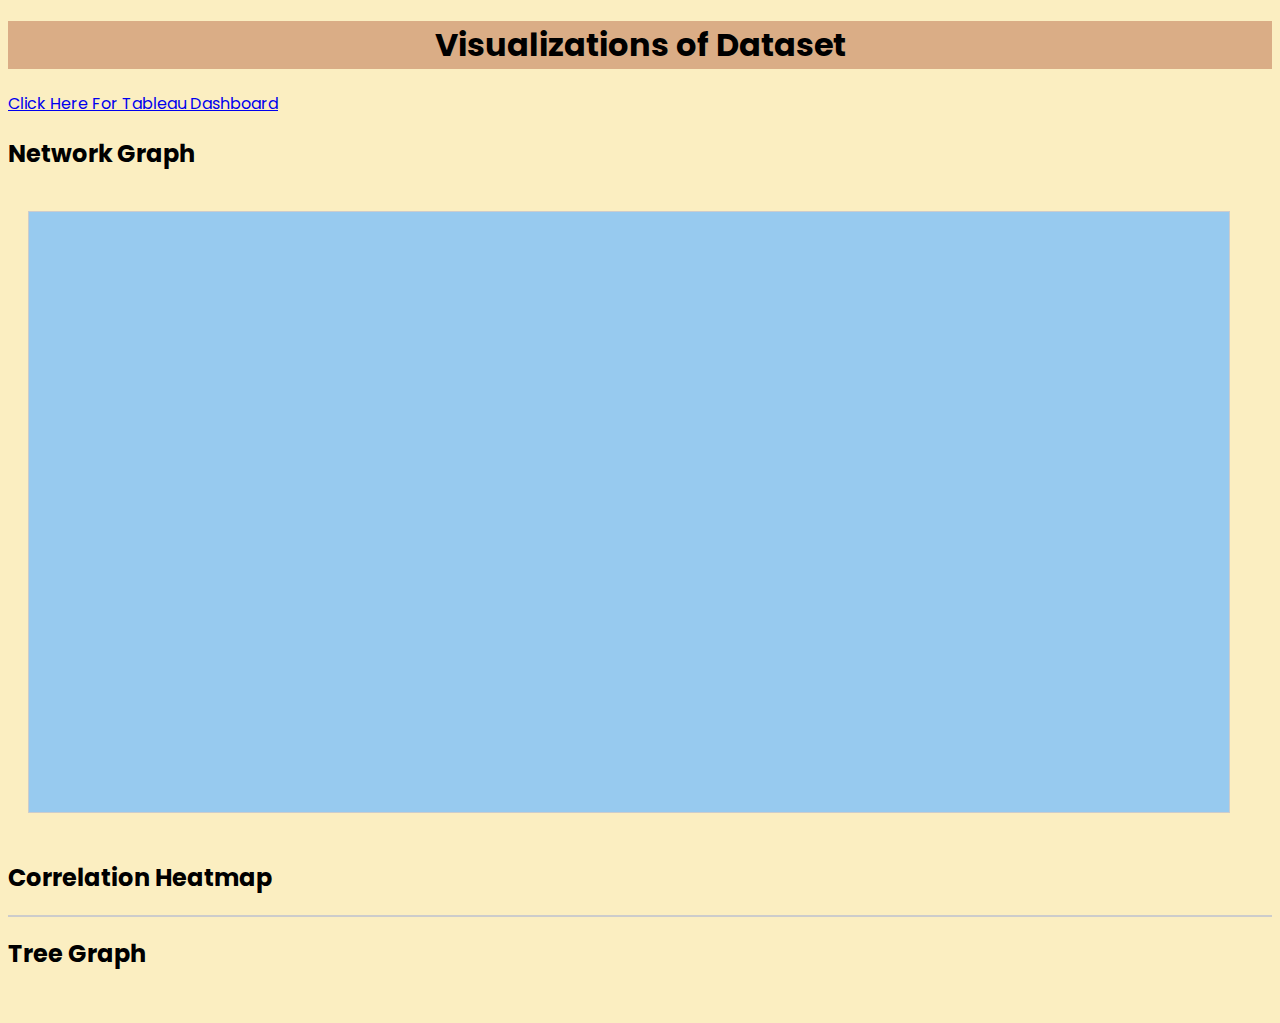
==== index1.html @ 7889e0fd "Add files via upload" ====
<!DOCTYPE html>
<html lang="en">
<head>
    <meta charset="UTF-8">
    <title>Visualization website</title>
    <script src="https://d3js.org/d3.v7.min.js"></script>
    <link rel="stylesheet" href="styles1.css" />
    <link href="https://fonts.googleapis.com/css2?family=Poppins:wght@400;600&display=swap" rel="stylesheet">
    
    <style>
        .tooltip {
            position: absolute;
            text-align: center;
            width: 120px;
            height: 28px;
            padding: 2px;
            font: 12px Poppins, sans-serif;
            background: lightsteelblue;
            border: 0px;
            border-radius: 8px;
            pointer-events: none;
            opacity: 0;
            transition: opacity 0.3s;
        }
        svg {
            margin: 20px;
            border: 1px solid #ccc;
        }
        body {
            font-family: 'Poppins', sans-serif;
        }
    </style>
</head>
<body>
    <h1>Visualizations of Dataset</h1>
    <a href="index.html">Click Here For Tableau Dashboard</a>
    <h2>Network Graph</h2>
    <svg id="network" width="1200" height="600"></svg>
    
    <h2>Correlation Heatmap</h2>
    <div id="heatmap" class="heatmap"></div>
    
    <h2>Tree Graph</h2>
    
    
    <div class="tooltip"></div>

    <script>
        const tooltip = d3.select('.tooltip');

        document.addEventListener("DOMContentLoaded", function() {
            const url = 'https://gist.githubusercontent.com/Koti2199/3bc3e1ac37db0586f04c04e938378da4/raw/ce50ed006d7a3002fd202adc4e5433cf9273f2e7/Sleep_health_and_lifestyle_dataset_aasignment.csv';
            d3.csv(url).then(data => {
                drawNetworkGraph(data);
                drawTreeGraph(data);
                drawHeatmap(data);
            });
        });

        function drawNetworkGraph(data) {
            // Placeholder function for Network Graph
            const svg = d3.select('svg'), // Selecting the SVG element
        width = +svg.attr('width'), // Extracting SVG width
        height = +svg.attr('height'), // Extracting SVG height
        margin = {
          top: 20,
          right: 20,
          bottom: 20,
          left: 20,
        }, // Setting margins
        effectiveWidth = width - margin.left - margin.right, // Calculating effective width
        effectiveHeight =
          height - margin.top - margin.bottom, // Calculating effective height
        radius = 10, // Radius of nodes
        colorMapping = {
          Person: '#4285F4',
          Occupation: '#EA4335',
          'Sleep Disorder': '#FBBC05',
        }; // Mapping colors to node groups

      const simulation = d3 // Setting up force simulation
        .forceSimulation()
        .force(
          'link',
          d3
            .forceLink()
            .id((d) => d.id)
            .distance(100),
        )
        .force('charge', d3.forceManyBody().strength(-400))
        .force('x', d3.forceX(width / 2))
        .force('y', d3.forceY(height / 2));

      function processData(data) {
        // Function to process data and render nodes and links
        const nodes = [], // Array to hold node data
          links = []; // Array to hold link data
        const uniqueAttributes = new Set(); // Set to track unique attributes

        data.slice(0, 20).forEach((row) => {
          // Iterating over data
          const personId = `Person ${row['Person ID']}`; // Creating unique ID for person
          if (!uniqueAttributes.has(personId)) {
            // Checking uniqueness
            nodes.push({ id: personId, group: 'Person' }); // Adding person node
            uniqueAttributes.add(personId); // Updating uniqueness tracker
          }

          ['Occupation', 'Sleep Disorder'].forEach(
            (attr) => {
              // Iterating over attributes
              const attrValue = row[attr]; // Getting attribute value
              const attrId = `${attr}: ${attrValue}`; // Creating unique ID for attribute
              if (!uniqueAttributes.has(attrId)) {
                // Checking uniqueness
                nodes.push({ id: attrId, group: attr }); // Adding attribute node
                uniqueAttributes.add(attrId); // Updating uniqueness tracker
              }
              links.push({
                // Adding link between person and attribute
                source: personId,
                target: attrId,
              });
            },
          );
        });

        // Setting up simulation with nodes and links
        simulation.nodes(nodes).on('tick', ticked);
        simulation.force('link').links(links);

        // Rendering links
        const link = svg
          .append('g')
          .attr('class', 'links')
          .selectAll('line')
          .data(links)
          .enter()
          .append('line');

        // Rendering nodes
        const node = svg
          .append('g')
          .attr('class', 'nodes')
          .selectAll('g')
          .data(nodes)
          .enter()
          .append('g')
          .call(
            d3
              .drag()
              .on('start', dragstarted)
              .on('drag', dragged)
              .on('end', dragended),
          );

        // Adding circle to represent nodes
        node
          .append('circle')
          .attr('r', radius)
          .attr(
            'fill',
            (d) => colorMapping[d.group] || 'gray',
          ); // Coloring nodes

        // Adding text labels to nodes
        node
          .append('text')
          .text((d) => d.id)
          .attr('x', 12)
          .attr('y', '.31em');

        // Adding tooltip for nodes
        node.append('title').text((d) => d.id);
      }

      function dragstarted(event, d) {
        // Function to handle drag start event
        if (!event.active)
          simulation.alphaTarget(0.3).restart(); // Restarting simulation
        d.fx = d.x; // Fixing node position
        d.fy = d.y;
      }

      function dragged(event, d) {
        // Function to handle drag event
        d.fx = event.x; // Updating fixed position
        d.fy = event.y;
      }

      function dragended(event, d) {
        // Function to handle drag end event
        if (!event.active) simulation.alphaTarget(0); // Stopping simulation
        d.fx = null; // Releasing fixed position
        d.fy = null;
      }

      function ticked() {
        // Function to update node and link positions during simulation
        svg
          .selectAll('.nodes g')
          .attr(
            'transform',
            (d) =>
              `translate(${(d.x = Math.max(
                radius,
                Math.min(effectiveWidth - radius, d.x),
              ))},${(d.y = Math.max(
                radius,
                Math.min(effectiveHeight - radius, d.y),
              ))})`,
          ); // Updating node positions

        svg
          .selectAll('.links line')
          .attr('x1', (d) => d.source.x)
          .attr('y1', (d) => d.source.y)
          .attr('x2', (d) => d.target.x)
          .attr('y2', (d) => d.target.y); // Updating link positions
      }

      // Loading data and triggering visualization
      d3.csv(
        'https://gist.githubusercontent.com/Koti2199/3bc3e1ac37db0586f04c04e938378da4/raw/ce50ed006d7a3002fd202adc4e5433cf9273f2e7/Sleep_health_and_lifestyle_dataset_aasignment.csv',
      ).then(processData);
        }

        function drawTreeGraph(data) {
            // Placeholder function for Tree Graph
            function csvToHierarchy(csvData) {
                let root = {
                  name: 'BMI Categories',
                  children: [],
                };
        
                let bmiCategories = {};
        
                csvData.forEach((row) => {
                  if (!bmiCategories[row['BMI Category']]) {
                    bmiCategories[row['BMI Category']] = {
                      name: row['BMI Category'],
                      children: [],
                    };
                    root.children.push(
                      bmiCategories[row['BMI Category']],
                    );
                  }
                  let occupationFound = bmiCategories[
                    row['BMI Category']
                  ].children.find(
                    (occupation) =>
                      occupation.name === row.Occupation,
                  );
                  if (!occupationFound) {
                    occupationFound = {
                      name: row['Occupation'],
                      value: 1,
                    };
                    bmiCategories[
                      row['BMI Category']
                    ].children.push(occupationFound);
                  } else {
                    occupationFound.value++;
                  }
                });
        
                return root;
              }
        
              // Renders the tree visualization using D3
              function renderTree(data) {
                const width = 1200;
                const height = 700;
                const root = d3.hierarchy(data);
                const treeLayout = d3
                  .tree()
                  .size([height, width - 420]);
        
                treeLayout(root);
        
                const svg = d3
                  .select('body')
                  .append('svg')
                  .attr('width', width)
                  .attr('height', height)
                  .append('g')
                  .attr('transform', 'translate(40,0)');
        
                const tooltip = d3.select('.tooltip');
        
                // Drawing links (lines) between nodes
                svg
                  .selectAll('.link')
                  .data(root.links())
                  .enter()
                  .append('path')
                  .attr('class', 'link')
                  .attr(
                    'd',
                    d3
                      .linkHorizontal()
                      .x((d) => d.y + 100)
                      .y((d) => d.x),
                  )
                  .style('fill', 'none')
                  .style('stroke', '#ccc');
        
                // Drawing nodes and applying styles based on node type
                const nodes = svg
                  .selectAll('.node')
                  .data(root.descendants())
                  .enter()
                  .append('g')
                  .attr('class', 'node')
                  .attr(
                    'transform',
                    (d) => `translate(${d.y + 100},${d.x})`,
                  );
        
                nodes.each(function (d) {
                  const node = d3.select(this);
                  if (d.children) {
                    node
                      .append('rect')
                      .attr('width', 10)
                      .attr('height', 10)
                      .attr('x', -5)
                      .attr('y', -5);
                  } else {
                    node.append('circle').attr('r', 5);
                  }
        
                  node
                    .select('circle, rect')
                    .style(
                      'fill',
                      d.depth === 1
                        ? '#ff7f0e'
                        : d.depth === 2
                          ? '#1f77b4'
                          : '#2ca02c',
                    );
                });
        
                // Adding text labels to nodes
                nodes
                  .append('text')
                  .attr('dy', 3)
                  .attr('x', (d) => (d.children ? -8 : 8))
                  .style('text-anchor', (d) =>
                    d.children ? 'end' : 'start',
                  )
                  .text(
                    (d) =>
                      d.data.name +
                      (d.data.value ? ` (${d.data.value})` : ''),
                  )
                  .style('font-family', 'Poppins')
                  .style('font-size', '12px');
        
                // Tooltip functionality for interactive data display
                nodes
                  .on('mouseover', function (event, d) {
                    tooltip
                      .transition()
                      .duration(200)
                      .style('opacity', 0.9);
                    tooltip
                      .html(
                        `${d.data.name}<br/>${d.data.value ? 'Count Of People: ' + d.data.value : ''}`,
                      )
                      .style('left', event.pageX + 'px')
                      .style('top', event.pageY - 28 + 'px');
                  })
                  .on('mouseout', function () {
                    tooltip
                      .transition()
                      .duration(500)
                      .style('opacity', 0);
                  });
        
                // Adding legend to the visualization
                const legendData = [
                  {
                    shape: 'rect',
                    color: '#ff7f0e',
                    label: 'BMI Sub Category',
                  },
                  {
                    shape: 'circle',
                    color: '#1f77b4',
                    label: 'Occupation',
                  },
                  {
                    shape: 'rect',
                    color: '#2ca02c',
                    label: 'BMI categories',
                  },
                ];
        
                const legend = svg
                  .append('g')
                  .attr('class', 'legend')
                  .attr(
                    'transform',
                    `translate(${width - 170},50)`,
                  );
        
                legend
                  .selectAll('.legend-item')
                  .data(legendData)
                  .enter()
                  .append('g')
                  .attr('class', 'legend-item')
                  .attr(
                    'transform',
                    (d, i) => `translate(0, ${i * 25})`,
                  )
                  .each(function (d) {
                    const g = d3.select(this);
                    if (d.shape === 'rect') {
                      g.append('rect')
                        .attr('width', 10)
                        .attr('height', 10)
                        .attr('fill', d.color);
                    } else if (d.shape === 'circle') {
                      g.append('circle')
                        .attr('r', 5)
                        .attr('fill', d.color)
                        .attr('cx', 5)
                        .attr('cy', 5);
                    }
        
                    g.append('text')
                      .attr('x', 20)
                      .attr('y', 10)
                      .text(d.label)
                      .style('font-family', 'Poppins')
                      .style('font-size', '12px');
                  });
              }
        
              // Load CSV data and initiate tree rendering
              d3.csv(
                'https://gist.githubusercontent.com/Koti2199/3bc3e1ac37db0586f04c04e938378da4/raw/ce50ed006d7a3002fd202adc4e5433cf9273f2e7/Sleep_health_and_lifestyle_dataset_aasignment.csv',
              ).then(function (data) {
                const hierarchyData = csvToHierarchy(data);
                renderTree(hierarchyData);
              });
        
        }

        function drawHeatmap(data) {
         
    const variables = ['Age', 'Sleep Duration', 'Physical Activity Level', 'Stress Level', 'Heart Rate', 'Daily Steps'];
    const matrix = createCorrelationMatrix(data, variables);
    const svg = d3.select('#heatmap').append('svg')
                  .attr('width', 1200)
                  .attr('height', 600) // Increased height to accommodate axis labels
                  .append('g')
                  .attr('transform', 'translate(200, 50)');

    const colorScale = d3.scaleSequential(d3.interpolateRdBu).domain([-1, 1]);
    const xScale = d3.scaleBand().range([0, 400]).domain(variables).padding(0.05);
    const yScale = d3.scaleBand().range([0, 400]).domain(variables).padding(0.05);

    // Draw the heatmap rectangles
    svg.selectAll('rect')
       .data(matrix.flat())
       .enter()
       .append('rect')
       .attr('x', (d, i) => xScale(variables[i % variables.length]))
       .attr('y', (d, i) => yScale(variables[Math.floor(i / variables.length)]))
       .attr('width', xScale.bandwidth())
       .attr('height', yScale.bandwidth())
       .style('fill', d => colorScale(d));

    // X-Axis and its labels
    const xAxisGroup = svg.append("g")
                          .attr("transform", `translate(0,${400})`)
                          .call(d3.axisBottom(xScale));

    xAxisGroup.selectAll("text")
              .style("text-anchor", "end")
              .attr("dx", "-.8em")
              .attr("dy", ".15em")
              .attr("transform", "rotate(-65)");

    // Y-Axis and its labels
    const yAxisGroup = svg.append("g")
                          .call(d3.axisLeft(yScale));

    // Tooltip (assuming tooltip div exists in the HTML)
    const tooltip = d3.select('body').append('div')
                      .attr('class', 'tooltip')
                      .style('opacity', 0);
    svg.selectAll('rect')
       .on('mouseover', (event, d) => {
           tooltip.transition().duration(200).style('opacity', 1);
           tooltip.html(`Correlation: ${d.toFixed(2)}`)
                  .style('left', `${event.pageX + 10}px`)
                  .style('top', `${event.pageY + 10}px`);
       })
       .on('mouseout', () => {
           tooltip.transition().duration(500).style('opacity', 0);
       });
}

        

        function createCorrelationMatrix(data, variables) {
            const matrix = [];
            for (let i = 0; i < variables.length; i++) {
                matrix[i] = [];
                for (let j = 0; j < variables.length; j++) {
                    matrix[i][j] = i === j ? 1 : pearsonCorrelation(data, variables[i], variables[j]);
                }
            }
            return matrix;
        }

        function pearsonCorrelation(data, x, y) {
            let sumX = 0, sumY = 0, sumXY = 0, sumX2 = 0, sumY2 = 0;
            const n = data.length;
            data.forEach(d => {
                const xv = parseFloat(d[x]);
                const yv = parseFloat(d[y]);
                sumX += xv;
                sumY += yv;
                sumXY += xv * yv;
                sumX2 += xv * xv;
                sumY2 += yv * yv;
            });
            const numerator = n * sumXY - sumX * sumY;
            const denominator = Math.sqrt((n * sumX2 - sumX * sumX) * (n * sumY2 - sumY * sumY));
            return denominator ? numerator / denominator : 0;
           
           
        }
        
      
    </script>
    
</body>
</html>
---- styles1.css ----
/* CSS for body */
body {
    /* Setting font family for the entire document */
    font-family: 'Poppins';
    /* Setting background color for the entire document */
    background-color:  #fbeec1;
  }
  
  /* CSS for h1 */
  h1 {
    /* Center-aligning text */
    text-align: center;
    /* Setting font family for h1 */
    font-family: 'Poppins';
    /* Setting text color for h1 */
    color: black;
    /* Setting background color for h1 */
    background-color: #daad86;
  }
  
  /* CSS for links */
  .links line {
    /* Setting stroke color for links */
    stroke: #999;
    /* Setting stroke opacity for links */
    stroke-opacity: 0.6;
  }
  
  /* CSS for nodes */
  .nodes circle {
    /* Setting stroke color for node circles */
    stroke: #fff;
    /* Setting stroke width for node circles */
    stroke-width: 1.5px;
  }
  
  /* CSS for node text */
  .nodes text {
    /* Setting font size for node text */
    font-size: 12px;
    /* Setting font family for node text */
    font-family: poppins;
    /* Making text non-interactive */
    pointer-events: none;
  }

  /* CSS for links */
  .link {
    /* Removing fill for links */
    fill: none;
    /* Setting stroke color for links */
    stroke: #555;
    /* Setting stroke width for links */
    stroke-width: 2px;
  }
  
  /* CSS for h1 */
  h3 {
    /* Center-aligning text */
    text-align: center;
    /* Setting font family for h1 */
    font-family: 'Poppins';
    /* Setting text color for h1 */
    color: black;
    /* Setting background color for h1 */
    background-color: #daad86;
  }
  
  /* CSS for node circles */
  .node circle {
    /* Setting fill color for node circles */
    fill: #fff;
    /* Setting stroke color for node circles */
    stroke: steelblue;
    /* Setting stroke width for node circles */
    stroke-width: 3px;
  }
  
  /* CSS for node text */
  .node text {
    /* Setting font size and family for node text */
    font: 14px poppins;
    /* Translating text slightly upwards for better alignment */
    transform: translate(0px, -2px);
  }

  #network {
    background-color: #97caef; /* Light blue background for the network graph */
}
.heatmap {
    border: 1px solid #ccc;
    position: relative; /* Allows absolute positioning for the tooltip inside */
}
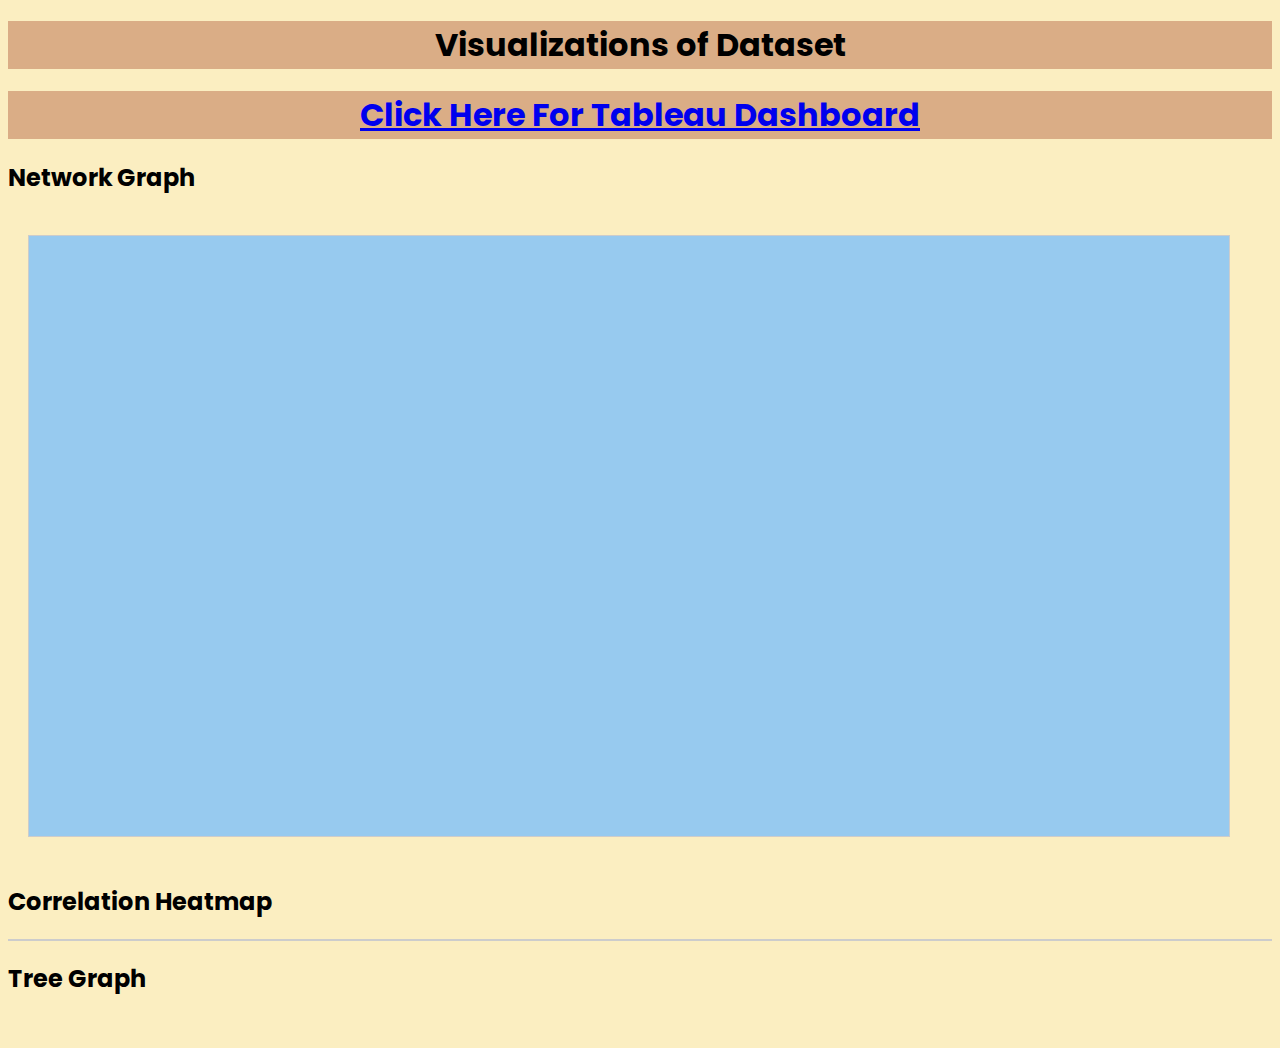
==== commit 1fd30d2b: "Add files via upload" ====
--- a/index1.html
+++ b/index1.html
@@ -33,7 +33,7 @@
 </head>
 <body>
     <h1>Visualizations of Dataset</h1>
-    <a href="index.html">Click Here For Tableau Dashboard</a>
+    <h1><a href="index.html">Click Here For Tableau Dashboard</a></h1>
     <h2>Network Graph</h2>
     <svg id="network" width="1200" height="600"></svg>
     
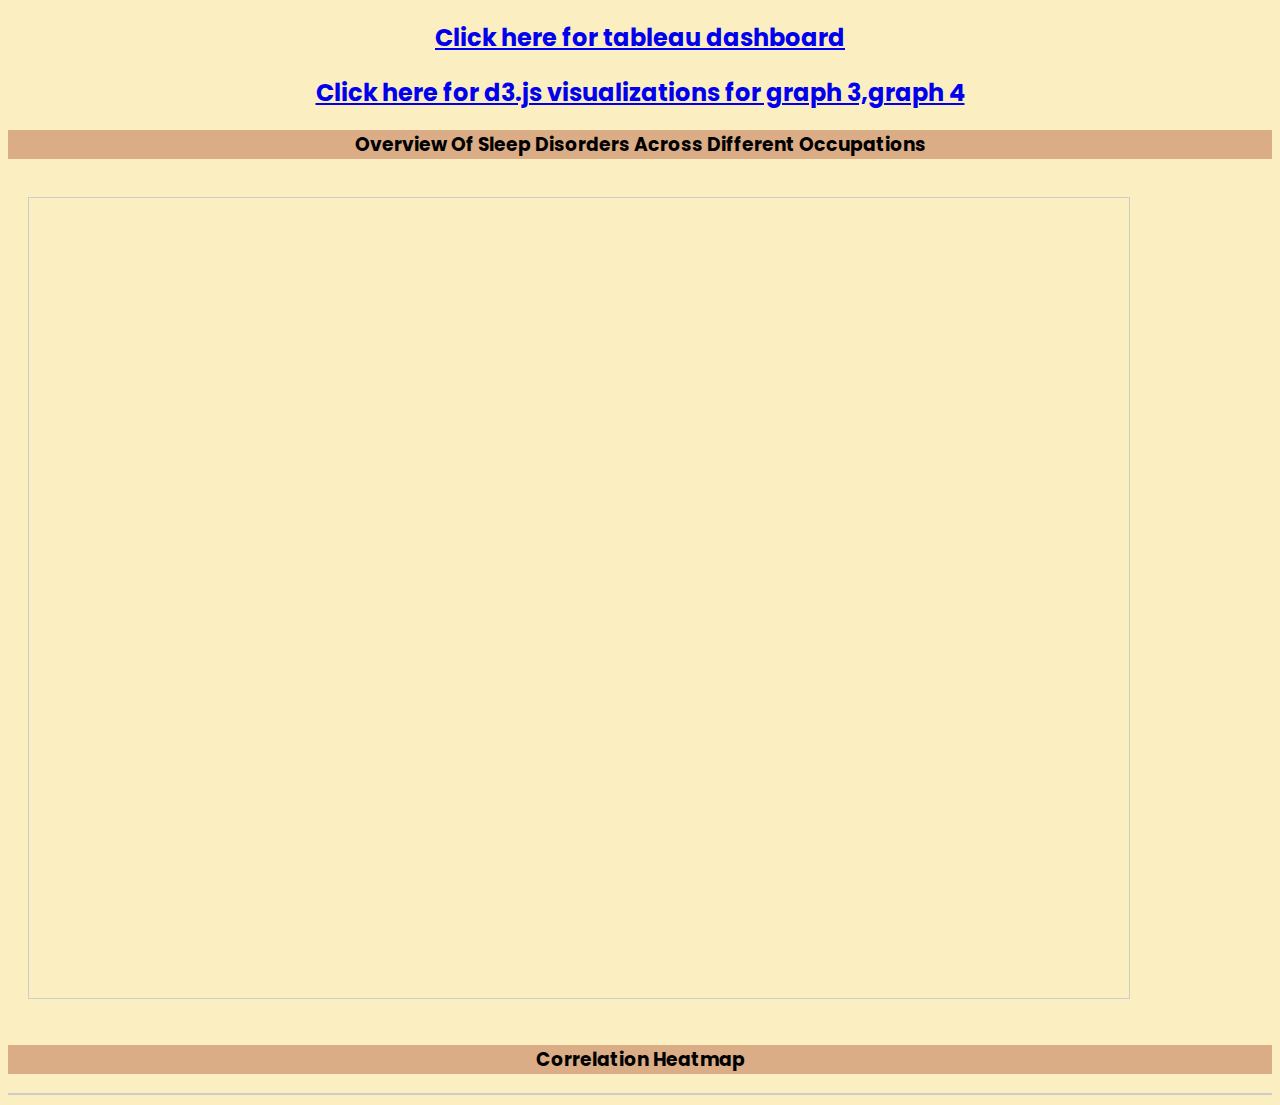
==== commit 66ff164b: "Add files via upload" ====
--- a/index1.html
+++ b/index1.html
@@ -2,26 +2,12 @@
 <html lang="en">
 <head>
     <meta charset="UTF-8">
-    <title>Visualization website</title>
+    <title> Visualization website</title>
     <script src="https://d3js.org/d3.v7.min.js"></script>
     <link rel="stylesheet" href="styles1.css" />
     <link href="https://fonts.googleapis.com/css2?family=Poppins:wght@400;600&display=swap" rel="stylesheet">
-    
     <style>
-        .tooltip {
-            position: absolute;
-            text-align: center;
-            width: 120px;
-            height: 28px;
-            padding: 2px;
-            font: 12px Poppins, sans-serif;
-            background: lightsteelblue;
-            border: 0px;
-            border-radius: 8px;
-            pointer-events: none;
-            opacity: 0;
-            transition: opacity 0.3s;
-        }
+       
         svg {
             margin: 20px;
             border: 1px solid #ccc;
@@ -32,481 +18,217 @@
     </style>
 </head>
 <body>
-    <h1>Visualizations of Dataset</h1>
-    <h1><a href="index.html">Click Here For Tableau Dashboard</a></h1>
-    <h2>Network Graph</h2>
-    <svg id="network" width="1200" height="600"></svg>
-    
-    <h2>Correlation Heatmap</h2>
-    <div id="heatmap" class="heatmap"></div>
-    
-    <h2>Tree Graph</h2>
-    
-    
-    <div class="tooltip"></div>
-
+  <h2><a href="index.html" >Click here for tableau dashboard</a></h2>
+  <h2><a href="index2.html" >Click here for d3.js visualizations for graph 3,graph 4</a></h2>
+  <h3>
+    Overview Of Sleep Disorders Across Different
+    Occupations
+  </h3>
+  <!-- SVG container for the tree graph -->
+  <svg width="1100" height="800"></svg>
+  <!-- JavaScript library for data visualization (D3.js) -->
+  <h3>Correlation Heatmap</h3>
+  <div id="heatmap" class="heatmap"></div>
+
+  
+  <script src="https://d3js.org/d3.v6.min.js"></script>
+  
+  <div
+  class="tooltip"
+  style="
+    position: absolute;
+    opacity: 0;
+    background: lightpink;
+    padding: 5px;
+    border-radius: 5px;
+    pointer-events: none;
+  "
+></div>
     <script>
-        const tooltip = d3.select('.tooltip');
-
-        document.addEventListener("DOMContentLoaded", function() {
-            const url = 'https://gist.githubusercontent.com/Koti2199/3bc3e1ac37db0586f04c04e938378da4/raw/ce50ed006d7a3002fd202adc4e5433cf9273f2e7/Sleep_health_and_lifestyle_dataset_aasignment.csv';
-            d3.csv(url).then(data => {
-                drawNetworkGraph(data);
-                drawTreeGraph(data);
-                drawHeatmap(data);
-            });
+     const dataUrl =
+        'https://gist.githubusercontent.com/Koti2199/3bc3e1ac37db0586f04c04e938378da4/raw/ce50ed006d7a3002fd202adc4e5433cf9273f2e7/Sleep_health_and_lifestyle_dataset_aasignment.csv';
+
+      // Fetching and processing data
+      d3.csv(dataUrl).then(function (data) {
+        let hierarchyData = transformData(data);
+        generateTreeGraph(hierarchyData);
+      });
+
+      // Function to transform raw data into hierarchical structure
+      function transformData(data) {
+        // Initial root node
+        let root = {
+          name: 'Sleep Disorders',
+          children: [],
+        };
+        let disorderMap = {};
+
+        // Processing each data entry
+        data.forEach((d) => {
+          // Creating a new disorder node if it doesn't exist
+          if (!disorderMap[d['Sleep Disorder']]) {
+            disorderMap[d['Sleep Disorder']] = {
+              name: d['Sleep Disorder'],
+              children: [],
+            };
+            root.children.push(
+              disorderMap[d['Sleep Disorder']],
+            );
+          }
+          // Finding occupation node under respective disorder node
+          let occupation = disorderMap[
+            d['Sleep Disorder']
+          ].children.find(
+            (occ) => occ.name === d.Occupation,
+          );
+          // Creating new occupation node if it doesn't exist
+          if (!occupation) {
+            occupation = { name: d.Occupation, value: 1 };
+            disorderMap[d['Sleep Disorder']].children.push(
+              occupation,
+            );
+          } else {
+            occupation.value++;
+          }
         });
 
-        function drawNetworkGraph(data) {
-            // Placeholder function for Network Graph
-            const svg = d3.select('svg'), // Selecting the SVG element
-        width = +svg.attr('width'), // Extracting SVG width
-        height = +svg.attr('height'), // Extracting SVG height
-        margin = {
-          top: 20,
-          right: 20,
-          bottom: 20,
-          left: 20,
-        }, // Setting margins
-        effectiveWidth = width - margin.left - margin.right, // Calculating effective width
-        effectiveHeight =
-          height - margin.top - margin.bottom, // Calculating effective height
-        radius = 10, // Radius of nodes
-        colorMapping = {
-          Person: '#4285F4',
-          Occupation: '#EA4335',
-          'Sleep Disorder': '#FBBC05',
-        }; // Mapping colors to node groups
-
-      const simulation = d3 // Setting up force simulation
-        .forceSimulation()
-        .force(
-          'link',
-          d3
-            .forceLink()
-            .id((d) => d.id)
-            .distance(100),
-        )
-        .force('charge', d3.forceManyBody().strength(-400))
-        .force('x', d3.forceX(width / 2))
-        .force('y', d3.forceY(height / 2));
-
-      function processData(data) {
-        // Function to process data and render nodes and links
-        const nodes = [], // Array to hold node data
-          links = []; // Array to hold link data
-        const uniqueAttributes = new Set(); // Set to track unique attributes
-
-        data.slice(0, 20).forEach((row) => {
-          // Iterating over data
-          const personId = `Person ${row['Person ID']}`; // Creating unique ID for person
-          if (!uniqueAttributes.has(personId)) {
-            // Checking uniqueness
-            nodes.push({ id: personId, group: 'Person' }); // Adding person node
-            uniqueAttributes.add(personId); // Updating uniqueness tracker
-          }
-
-          ['Occupation', 'Sleep Disorder'].forEach(
-            (attr) => {
-              // Iterating over attributes
-              const attrValue = row[attr]; // Getting attribute value
-              const attrId = `${attr}: ${attrValue}`; // Creating unique ID for attribute
-              if (!uniqueAttributes.has(attrId)) {
-                // Checking uniqueness
-                nodes.push({ id: attrId, group: attr }); // Adding attribute node
-                uniqueAttributes.add(attrId); // Updating uniqueness tracker
-              }
-              links.push({
-                // Adding link between person and attribute
-                source: personId,
-                target: attrId,
-              });
-            },
-          );
-        });
-
-        // Setting up simulation with nodes and links
-        simulation.nodes(nodes).on('tick', ticked);
-        simulation.force('link').links(links);
-
-        // Rendering links
-        const link = svg
-          .append('g')
-          .attr('class', 'links')
-          .selectAll('line')
-          .data(links)
+        return root;
+      }
+
+      // Function to generate the tree graph using D3.js
+      function generateTreeGraph(data) {
+        var width = 1100,
+          height = 800;
+        // Creating SVG container
+        var svg = d3
+            .select('svg')
+            .attr('width', width)
+            .attr('height', height),
+          g = svg
+            .append('g')
+            .attr('transform', 'translate(60,40)');
+
+        // Setting up D3 tree layout
+        var tree = d3
+          .tree()
+          .size([height - 100, width - 300]);
+        var root = d3.hierarchy(data);
+        tree(root);
+
+        // Array of symbols for different node types
+        const symbols = [
+          d3.symbolCircle,
+          d3.symbolSquare,
+          d3.symbolTriangle,
+        ];
+
+        // Adding links between nodes
+        g.selectAll('.link')
+          .data(root.links())
           .enter()
-          .append('line');
-
-        // Rendering nodes
-        const node = svg
-          .append('g')
-          .attr('class', 'nodes')
-          .selectAll('g')
-          .data(nodes)
+          .append('path')
+          .attr('class', 'link')
+          .attr(
+            'd',
+            d3
+              .linkHorizontal()
+              .x((d) => d.y + 50)
+              .y((d) => d.x),
+          );
+
+        // Adding nodes
+        var node = g
+          .selectAll('.node')
+          .data(root.descendants())
           .enter()
           .append('g')
-          .call(
+          .attr('class', 'node')
+          .attr(
+            'transform',
+            (d) => `translate(${d.y + 50},${d.x})`,
+          );
+
+        // Adding symbols to nodes
+        node
+          .append('path')
+          .attr('d', (d) =>
             d3
-              .drag()
-              .on('start', dragstarted)
-              .on('drag', dragged)
-              .on('end', dragended),
-          );
-
-        // Adding circle to represent nodes
-        node
-          .append('circle')
-          .attr('r', radius)
-          .attr(
-            'fill',
-            (d) => colorMapping[d.group] || 'gray',
-          ); // Coloring nodes
+              .symbol()
+              .type(symbols[d.depth % symbols.length])(),
+          )
+          .attr('fill', (d) =>
+            d.depth === 0
+              ? '#555'
+              : d.depth === 1
+                ? 'steelblue'
+                : '#999',
+          );
 
         // Adding text labels to nodes
         node
           .append('text')
-          .text((d) => d.id)
-          .attr('x', 12)
-          .attr('y', '.31em');
-
-        // Adding tooltip for nodes
-        node.append('title').text((d) => d.id);
+          .text(
+            (d) =>
+              d.data.name +
+              (d.data.value ? ` (${d.data.value})` : ''),
+          );
+
+        // Adding a legend
+        const legendData = [
+          {
+            symbol: d3.symbolCircle,
+            label: 'Sleep Disorders',
+            color: '#555',
+          },
+          {
+            symbol: d3.symbolSquare,
+            label: 'Sleep Disorder Subcategories',
+            color: 'steelblue',
+          },
+          {
+            symbol: d3.symbolTriangle,
+            label: 'Occupation',
+            color: '#999',
+          },
+        ];
+
+        const legend = svg
+          .append('g')
+          .attr('class', 'legend')
+          .attr('transform', `translate(${130}, 10)`);
+
+        // Adding legend items
+        legendData.forEach((item, index) => {
+          const legendItem = legend
+            .append('g')
+            .attr(
+              'transform',
+              `translate(0, ${index * 30})`,
+            );
+
+          legendItem
+            .append('path')
+            .attr('d', d3.symbol().type(item.symbol))
+            .attr('transform', `translate(0, -4)`) // Adjust symbol position
+            .attr('fill', item.color);
+
+          legendItem
+            .append('text')
+            .attr('x', 20)
+            .attr('y', 0)
+            .text(item.label)
+            .style('font-family', 'Reddit Mono')
+            .style('font-size', '14px');
+        });
       }
-
-      function dragstarted(event, d) {
-        // Function to handle drag start event
-        if (!event.active)
-          simulation.alphaTarget(0.3).restart(); // Restarting simulation
-        d.fx = d.x; // Fixing node position
-        d.fy = d.y;
-      }
-
-      function dragged(event, d) {
-        // Function to handle drag event
-        d.fx = event.x; // Updating fixed position
-        d.fy = event.y;
-      }
-
-      function dragended(event, d) {
-        // Function to handle drag end event
-        if (!event.active) simulation.alphaTarget(0); // Stopping simulation
-        d.fx = null; // Releasing fixed position
-        d.fy = null;
-      }
-
-      function ticked() {
-        // Function to update node and link positions during simulation
-        svg
-          .selectAll('.nodes g')
-          .attr(
-            'transform',
-            (d) =>
-              `translate(${(d.x = Math.max(
-                radius,
-                Math.min(effectiveWidth - radius, d.x),
-              ))},${(d.y = Math.max(
-                radius,
-                Math.min(effectiveHeight - radius, d.y),
-              ))})`,
-          ); // Updating node positions
-
-        svg
-          .selectAll('.links line')
-          .attr('x1', (d) => d.source.x)
-          .attr('y1', (d) => d.source.y)
-          .attr('x2', (d) => d.target.x)
-          .attr('y2', (d) => d.target.y); // Updating link positions
-      }
-
-      // Loading data and triggering visualization
-      d3.csv(
-        'https://gist.githubusercontent.com/Koti2199/3bc3e1ac37db0586f04c04e938378da4/raw/ce50ed006d7a3002fd202adc4e5433cf9273f2e7/Sleep_health_and_lifestyle_dataset_aasignment.csv',
-      ).then(processData);
-        }
-
-        function drawTreeGraph(data) {
-            // Placeholder function for Tree Graph
-            function csvToHierarchy(csvData) {
-                let root = {
-                  name: 'BMI Categories',
-                  children: [],
-                };
-        
-                let bmiCategories = {};
-        
-                csvData.forEach((row) => {
-                  if (!bmiCategories[row['BMI Category']]) {
-                    bmiCategories[row['BMI Category']] = {
-                      name: row['BMI Category'],
-                      children: [],
-                    };
-                    root.children.push(
-                      bmiCategories[row['BMI Category']],
-                    );
-                  }
-                  let occupationFound = bmiCategories[
-                    row['BMI Category']
-                  ].children.find(
-                    (occupation) =>
-                      occupation.name === row.Occupation,
-                  );
-                  if (!occupationFound) {
-                    occupationFound = {
-                      name: row['Occupation'],
-                      value: 1,
-                    };
-                    bmiCategories[
-                      row['BMI Category']
-                    ].children.push(occupationFound);
-                  } else {
-                    occupationFound.value++;
-                  }
-                });
-        
-                return root;
-              }
-        
-              // Renders the tree visualization using D3
-              function renderTree(data) {
-                const width = 1200;
-                const height = 700;
-                const root = d3.hierarchy(data);
-                const treeLayout = d3
-                  .tree()
-                  .size([height, width - 420]);
-        
-                treeLayout(root);
-        
-                const svg = d3
-                  .select('body')
-                  .append('svg')
-                  .attr('width', width)
-                  .attr('height', height)
-                  .append('g')
-                  .attr('transform', 'translate(40,0)');
-        
-                const tooltip = d3.select('.tooltip');
-        
-                // Drawing links (lines) between nodes
-                svg
-                  .selectAll('.link')
-                  .data(root.links())
-                  .enter()
-                  .append('path')
-                  .attr('class', 'link')
-                  .attr(
-                    'd',
-                    d3
-                      .linkHorizontal()
-                      .x((d) => d.y + 100)
-                      .y((d) => d.x),
-                  )
-                  .style('fill', 'none')
-                  .style('stroke', '#ccc');
-        
-                // Drawing nodes and applying styles based on node type
-                const nodes = svg
-                  .selectAll('.node')
-                  .data(root.descendants())
-                  .enter()
-                  .append('g')
-                  .attr('class', 'node')
-                  .attr(
-                    'transform',
-                    (d) => `translate(${d.y + 100},${d.x})`,
-                  );
-        
-                nodes.each(function (d) {
-                  const node = d3.select(this);
-                  if (d.children) {
-                    node
-                      .append('rect')
-                      .attr('width', 10)
-                      .attr('height', 10)
-                      .attr('x', -5)
-                      .attr('y', -5);
-                  } else {
-                    node.append('circle').attr('r', 5);
-                  }
-        
-                  node
-                    .select('circle, rect')
-                    .style(
-                      'fill',
-                      d.depth === 1
-                        ? '#ff7f0e'
-                        : d.depth === 2
-                          ? '#1f77b4'
-                          : '#2ca02c',
-                    );
-                });
-        
-                // Adding text labels to nodes
-                nodes
-                  .append('text')
-                  .attr('dy', 3)
-                  .attr('x', (d) => (d.children ? -8 : 8))
-                  .style('text-anchor', (d) =>
-                    d.children ? 'end' : 'start',
-                  )
-                  .text(
-                    (d) =>
-                      d.data.name +
-                      (d.data.value ? ` (${d.data.value})` : ''),
-                  )
-                  .style('font-family', 'Poppins')
-                  .style('font-size', '12px');
-        
-                // Tooltip functionality for interactive data display
-                nodes
-                  .on('mouseover', function (event, d) {
-                    tooltip
-                      .transition()
-                      .duration(200)
-                      .style('opacity', 0.9);
-                    tooltip
-                      .html(
-                        `${d.data.name}<br/>${d.data.value ? 'Count Of People: ' + d.data.value : ''}`,
-                      )
-                      .style('left', event.pageX + 'px')
-                      .style('top', event.pageY - 28 + 'px');
-                  })
-                  .on('mouseout', function () {
-                    tooltip
-                      .transition()
-                      .duration(500)
-                      .style('opacity', 0);
-                  });
-        
-                // Adding legend to the visualization
-                const legendData = [
-                  {
-                    shape: 'rect',
-                    color: '#ff7f0e',
-                    label: 'BMI Sub Category',
-                  },
-                  {
-                    shape: 'circle',
-                    color: '#1f77b4',
-                    label: 'Occupation',
-                  },
-                  {
-                    shape: 'rect',
-                    color: '#2ca02c',
-                    label: 'BMI categories',
-                  },
-                ];
-        
-                const legend = svg
-                  .append('g')
-                  .attr('class', 'legend')
-                  .attr(
-                    'transform',
-                    `translate(${width - 170},50)`,
-                  );
-        
-                legend
-                  .selectAll('.legend-item')
-                  .data(legendData)
-                  .enter()
-                  .append('g')
-                  .attr('class', 'legend-item')
-                  .attr(
-                    'transform',
-                    (d, i) => `translate(0, ${i * 25})`,
-                  )
-                  .each(function (d) {
-                    const g = d3.select(this);
-                    if (d.shape === 'rect') {
-                      g.append('rect')
-                        .attr('width', 10)
-                        .attr('height', 10)
-                        .attr('fill', d.color);
-                    } else if (d.shape === 'circle') {
-                      g.append('circle')
-                        .attr('r', 5)
-                        .attr('fill', d.color)
-                        .attr('cx', 5)
-                        .attr('cy', 5);
-                    }
-        
-                    g.append('text')
-                      .attr('x', 20)
-                      .attr('y', 10)
-                      .text(d.label)
-                      .style('font-family', 'Poppins')
-                      .style('font-size', '12px');
-                  });
-              }
-        
-              // Load CSV data and initiate tree rendering
-              d3.csv(
-                'https://gist.githubusercontent.com/Koti2199/3bc3e1ac37db0586f04c04e938378da4/raw/ce50ed006d7a3002fd202adc4e5433cf9273f2e7/Sleep_health_and_lifestyle_dataset_aasignment.csv',
-              ).then(function (data) {
-                const hierarchyData = csvToHierarchy(data);
-                renderTree(hierarchyData);
-              });
-        
-        }
-
-        function drawHeatmap(data) {
-         
-    const variables = ['Age', 'Sleep Duration', 'Physical Activity Level', 'Stress Level', 'Heart Rate', 'Daily Steps'];
-    const matrix = createCorrelationMatrix(data, variables);
-    const svg = d3.select('#heatmap').append('svg')
-                  .attr('width', 1200)
-                  .attr('height', 600) // Increased height to accommodate axis labels
-                  .append('g')
-                  .attr('transform', 'translate(200, 50)');
-
-    const colorScale = d3.scaleSequential(d3.interpolateRdBu).domain([-1, 1]);
-    const xScale = d3.scaleBand().range([0, 400]).domain(variables).padding(0.05);
-    const yScale = d3.scaleBand().range([0, 400]).domain(variables).padding(0.05);
-
-    // Draw the heatmap rectangles
-    svg.selectAll('rect')
-       .data(matrix.flat())
-       .enter()
-       .append('rect')
-       .attr('x', (d, i) => xScale(variables[i % variables.length]))
-       .attr('y', (d, i) => yScale(variables[Math.floor(i / variables.length)]))
-       .attr('width', xScale.bandwidth())
-       .attr('height', yScale.bandwidth())
-       .style('fill', d => colorScale(d));
-
-    // X-Axis and its labels
-    const xAxisGroup = svg.append("g")
-                          .attr("transform", `translate(0,${400})`)
-                          .call(d3.axisBottom(xScale));
-
-    xAxisGroup.selectAll("text")
-              .style("text-anchor", "end")
-              .attr("dx", "-.8em")
-              .attr("dy", ".15em")
-              .attr("transform", "rotate(-65)");
-
-    // Y-Axis and its labels
-    const yAxisGroup = svg.append("g")
-                          .call(d3.axisLeft(yScale));
-
-    // Tooltip (assuming tooltip div exists in the HTML)
-    const tooltip = d3.select('body').append('div')
-                      .attr('class', 'tooltip')
-                      .style('opacity', 0);
-    svg.selectAll('rect')
-       .on('mouseover', (event, d) => {
-           tooltip.transition().duration(200).style('opacity', 1);
-           tooltip.html(`Correlation: ${d.toFixed(2)}`)
-                  .style('left', `${event.pageX + 10}px`)
-                  .style('top', `${event.pageY + 10}px`);
-       })
-       .on('mouseout', () => {
-           tooltip.transition().duration(500).style('opacity', 0);
-       });
-}
-
-        
+      document.addEventListener("DOMContentLoaded", function() {
+            const url = 'https://gist.githubusercontent.com/Koti2199/3bc3e1ac37db0586f04c04e938378da4/raw/ce50ed006d7a3002fd202adc4e5433cf9273f2e7/Sleep_health_and_lifestyle_dataset_aasignment.csv';
+            d3.csv(url).then(data => {
+                const variables = ['Age', 'Sleep Duration', 'Physical Activity Level', 'Stress Level', 'Heart Rate', 'Daily Steps'];
+                const matrix = createCorrelationMatrix(data, variables);
+                drawHeatmap(matrix, variables);
+            });
+        });
 
         function createCorrelationMatrix(data, variables) {
             const matrix = [];
@@ -534,12 +256,96 @@
             const numerator = n * sumXY - sumX * sumY;
             const denominator = Math.sqrt((n * sumX2 - sumX * sumX) * (n * sumY2 - sumY * sumY));
             return denominator ? numerator / denominator : 0;
-           
-           
-        }
-        
-      
+        }
+
+        function drawHeatmap(matrix, variables) {
+            const margin = {top: 30, right: 120, bottom: 90, left: 110},
+                  width = 700 - margin.left - margin.right,
+                  height = 600 - margin.top - margin.bottom,
+                  svg = d3.select("#heatmap")
+                          .append("svg")
+                          .attr("width", width + margin.left + margin.right)
+                          .attr("height", height + margin.top + margin.bottom)
+                          .append("g")
+                          .attr("transform", `translate(${margin.left},${margin.top})`);
+
+            const colorScale = d3.scaleSequential(d3.interpolateRdBu)
+                                 .domain([-1, 1]);
+
+            const xScale = d3.scaleBand()
+                             .range([0, width])
+                             .domain(variables)
+                             .padding(0.05);
+
+            const yScale = d3.scaleBand()
+                             .range([0, height])
+                             .domain(variables)
+                             .padding(0.05);
+
+            const tooltip = d3.select("#heatmap").append("div")
+                              .attr("class", "tooltip");
+
+            svg.selectAll()
+               .data(matrix.flat(), (d, i) => i)
+               .enter()
+               .append("rect")
+               .attr("x", (d, i) => xScale(variables[i % variables.length]))
+               .attr("y", (d, i) => yScale(variables[Math.floor(i / variables.length)]))
+               .attr("width", xScale.bandwidth())
+               .attr("height", yScale.bandwidth())
+               .style("fill", d => colorScale(d))
+               .on("mouseover", (event, d) => {
+                   tooltip.style("opacity", 1)
+                          .html(`Correlation Value: ${d.toFixed(2)}`)
+                          .style("left", `${event.pageX}px`)
+                          .style("top", `${event.pageY - 28}px`);
+               })
+               .on("mouseout", () => tooltip.style("opacity", 0));
+
+            // Axis Labels
+            svg.append("g")
+               .attr("transform", `translate(0,${height})`)
+               .call(d3.axisBottom(xScale))
+               .selectAll("text")
+               .style("text-anchor", "end")
+               .attr("dx", "-.8em")
+               .attr("dy", ".15em")
+               .attr("transform", "rotate(-65)");
+
+            svg.append("g")
+               .call(d3.axisLeft(yScale));
+
+            // Legend
+            const legend = svg.append("g")
+                              .attr("transform", `translate(${width + 40}, 0)`);
+
+            const legendScale = d3.scaleLinear()
+                                  .domain([1, -1])
+                                  .range([0, height]);
+
+            const defs = svg.append("defs");
+            const gradient = defs.append("linearGradient")
+                                 .attr("id", "gradient")
+                                 .attr("x1", "0%")
+                                 .attr("x2", "0%")
+                                 .attr("y1", "0%")
+                                 .attr("y2", "100%");
+            gradient.append("stop")
+                    .attr("offset", "0%")
+                    .attr("stop-color", colorScale(1));
+            gradient.append("stop")
+                    .attr("offset", "100%")
+                    .attr("stop-color", colorScale(-1));
+
+            legend.append("rect")
+                  .attr("width", 20)
+                  .attr("height", height)
+                  .style("fill", "url(#gradient)");
+
+            legend.append("g")
+                  .attr("transform", "translate(20,0)")
+                  .call(d3.axisRight(legendScale).ticks(10));
+        }
     </script>
-    
 </body>
 </html>
--- a/styles1.css
+++ b/styles1.css
@@ -17,7 +17,11 @@
     /* Setting background color for h1 */
     background-color: #daad86;
   }
-  
+  h2{
+    text-align: center;
+    font-family: 'Poppins';
+    color: #D9B08C;
+  }
   /* CSS for links */
   .links line {
     /* Setting stroke color for links */
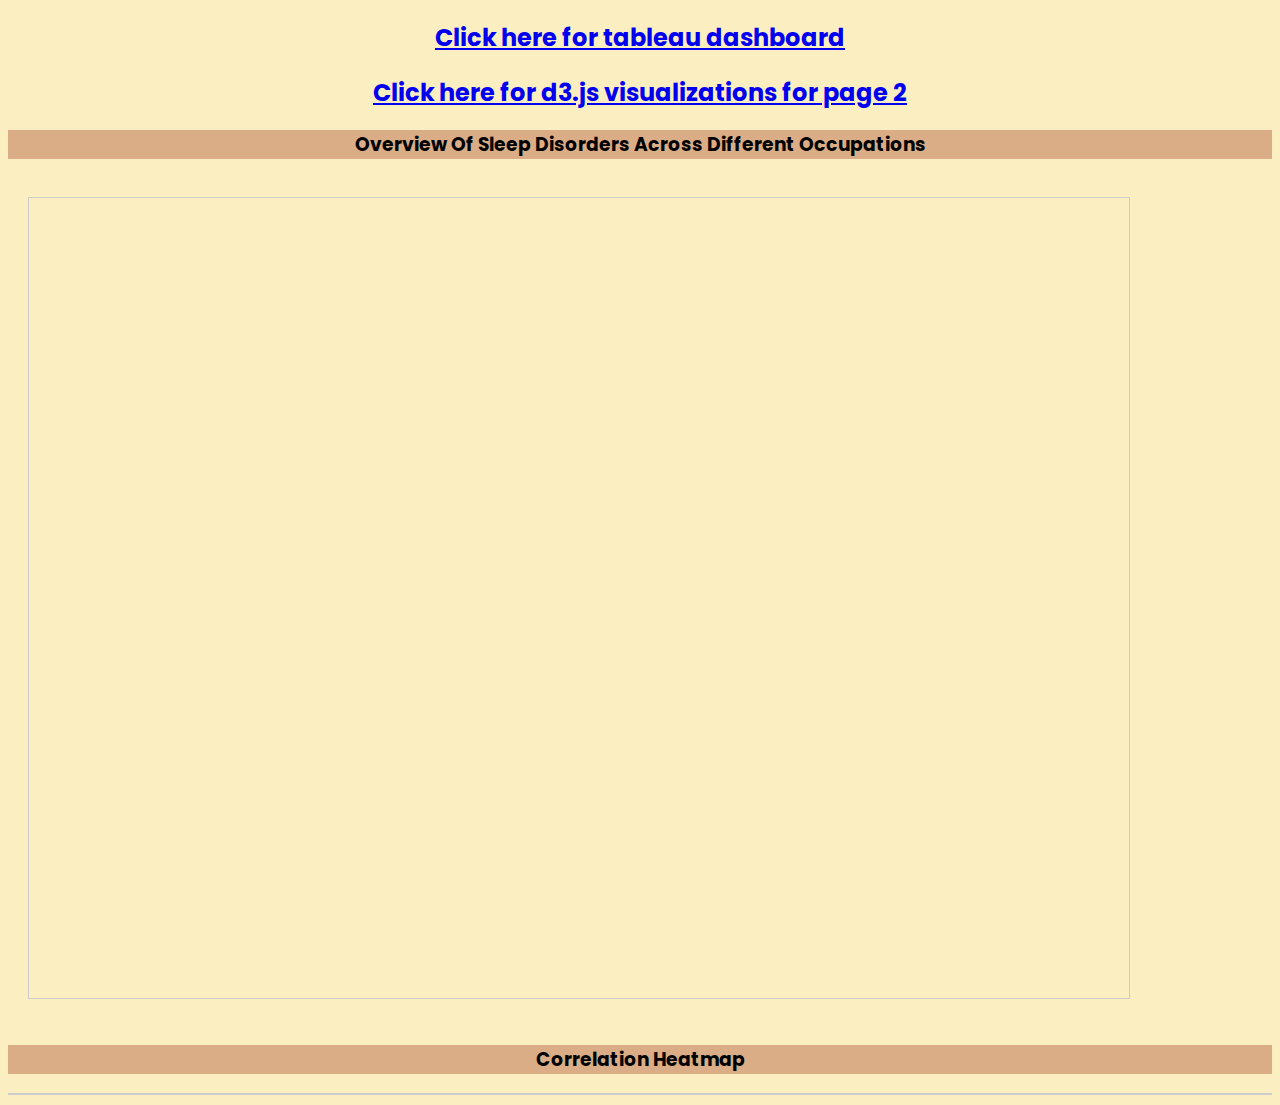
==== commit ef7fe623: "Update index1.html" ====
--- a/index1.html
+++ b/index1.html
@@ -19,7 +19,7 @@
 </head>
 <body>
   <h2><a href="index.html" >Click here for tableau dashboard</a></h2>
-  <h2><a href="index2.html" >Click here for d3.js visualizations for graph 3,graph 4</a></h2>
+  <h2><a href="index2.html" >Click here for d3.js visualizations for page 2</a></h2>
   <h3>
     Overview Of Sleep Disorders Across Different
     Occupations
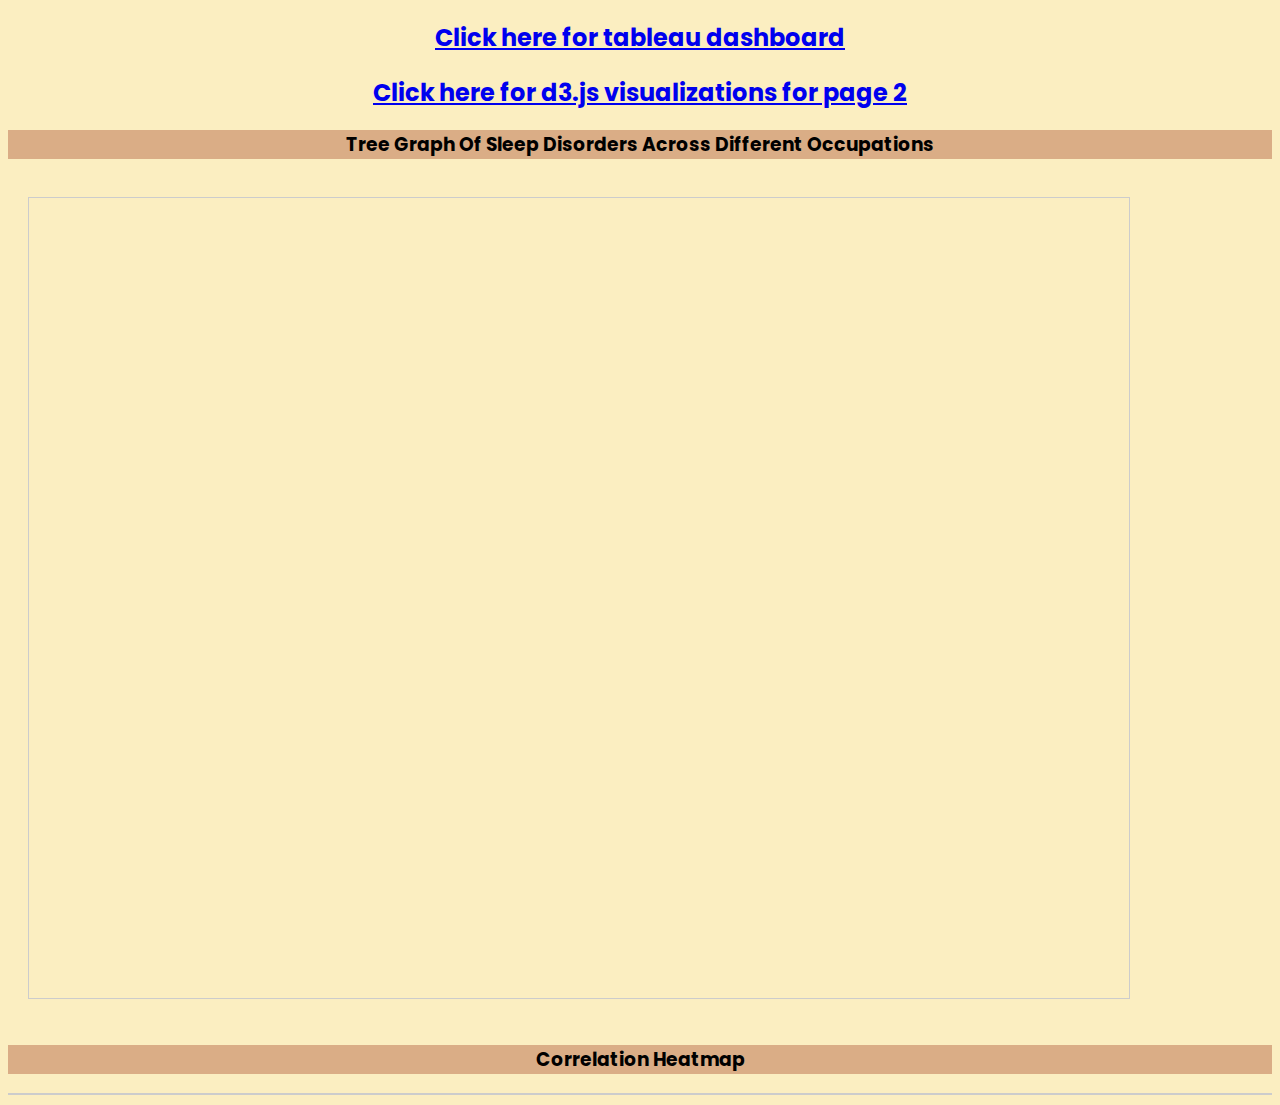
==== commit a8df18cb: "Update index1.html" ====
--- a/index1.html
+++ b/index1.html
@@ -21,7 +21,7 @@
   <h2><a href="index.html" >Click here for tableau dashboard</a></h2>
   <h2><a href="index2.html" >Click here for d3.js visualizations for page 2</a></h2>
   <h3>
-    Overview Of Sleep Disorders Across Different
+    Tree Graph Of Sleep Disorders Across Different
     Occupations
   </h3>
   <!-- SVG container for the tree graph -->
